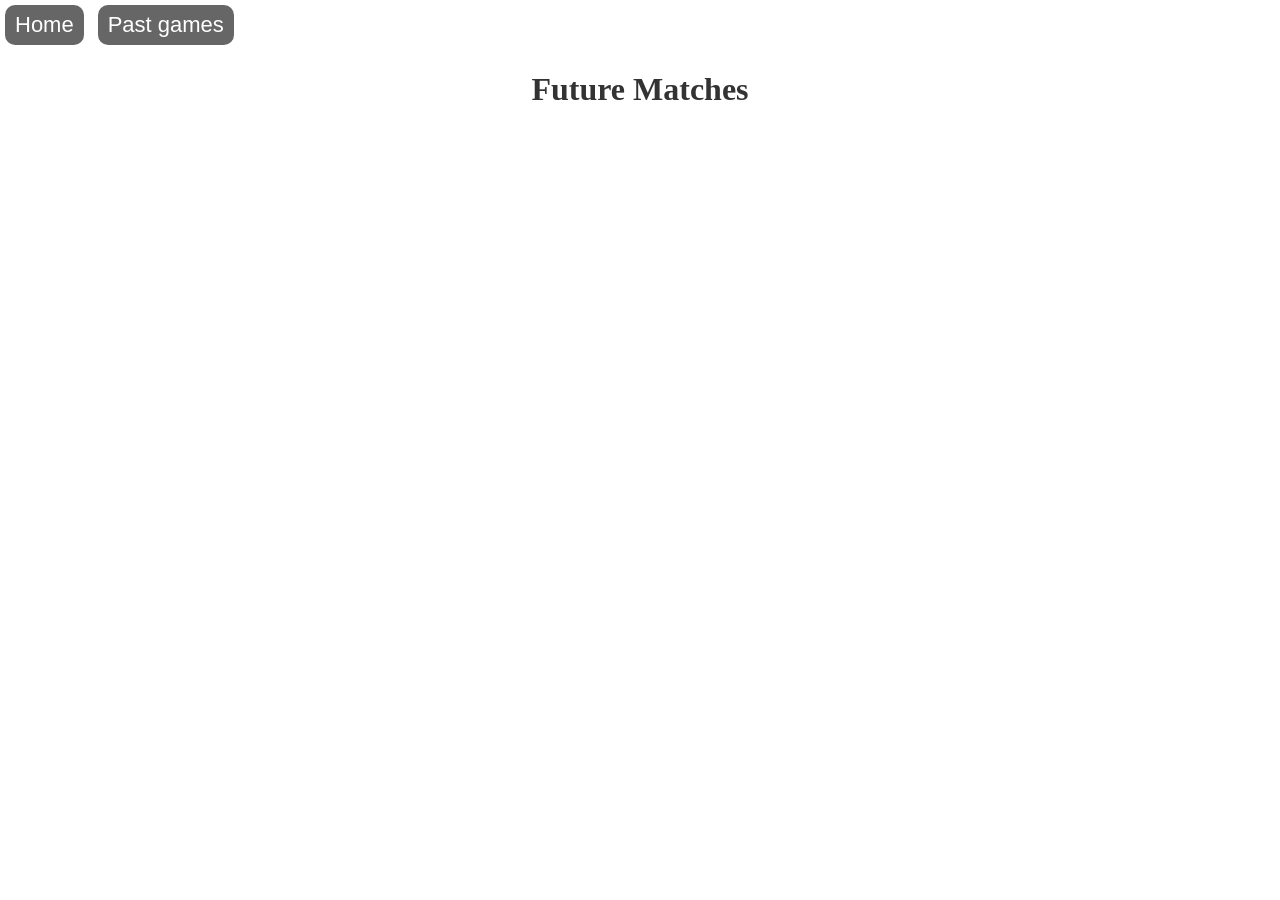
==== futureMatches.html @ 17845747 "Final Product- Initial launch" ====
<!DOCTYPE html>
<html lang="en">
<head>
    <meta charset="UTF-8">
    <meta name="viewport" content="width=device-width, initial-scale=1.0">
    <title>Future Matches</title>
    <link rel="stylesheet" href="style.css">
    <script src="pastMatchesScript.js"></script>
    <script src="futureMatches.js"></script></body>
<style>

        
        img {
            width: 150px;
            height: 150px;
            margin-bottom: 10px;
        }
        

.match {
    display: flex;
    justify-content: space-between;
    align-items: center;
    margin-bottom: 10px;
    padding: 10px;
    border: 3px dotted #5a0303;
    border-radius: 5px;
}



</style>

</head>
<body>
    <button onclick="window.location.href='index.html'">Home</button>
    <button onclick="goPastMatch()">Past games</button>
    <h1>Future Matches</h1>
    <div id="matches"></div>

    
</html>
---- style.css ----
html,
body {
    margin: 0;
    padding: 0;
}

.main-header {
    background-color: rgb(255, 242, 0);
    padding-bottom: 10px;
}

.title {
    text-align: center;
    margin: 0;
    font-size: 8em;
    font-family: "Helvetica";
    font-weight: normal;
    color: white;
}

#card-container {
    display: flex;
    justify-content: center;
    margin: 20px;
}

.card {
    width: 300px;
    border: 1px solid #ccc;
    border-radius: 5px;
    box-shadow: 0 2px 4px rgba(0, 0, 0, 0.1);
    margin: 5px;
    text-align: center;
}

.card-content {
    padding: 20px;
    font-family: "Verdana";
    color: #777;
}

.card-content h2 {
    margin-top: 0;
    font-size: 20px;
}

.card img {
    width: 80%;
    height: 60%;
}

.footer {
    display: flex;
    justify-content: center;
    background-color: rgb(255, 242, 0);
    padding: 10px;
}

button {
    text-align: center;
    background-color: #666;
    border: none;
    padding-left: 10px;
    padding-right: 10px;
    height: 40px;
    border-radius: 10px;
    color: white;
    font-size: 22px;
    cursor: pointer;
    margin: 5px;
}


//Source of code below for styling is from W3Schools

.card { 
    text-align: center;
  }
  .card button {
    text-align: center;
    cursor: pointer;
    width: 100%;
    font-size: 18px;
  }
  
   button:hover {
    opacity: 0.7;
  }
  
  .container {
    max-width: 800px;
    margin: 0 auto;
    padding: 20px;
  }

  h1 {
    text-align: center;
    color: #333;
  }

  .button {
    padding: 5px;
    background-color: #4CAF50;
    color: white;
    text-align: center;
    cursor: pointer;
  }

  .button:hover {
    background-color: #45a049;
  }

  .comment {
    margin-bottom: 10px;
  }

  .delete-button {
    background-color: #f44336;
  }

  .delete-button:hover {
    background-color: #cc0000;
  }
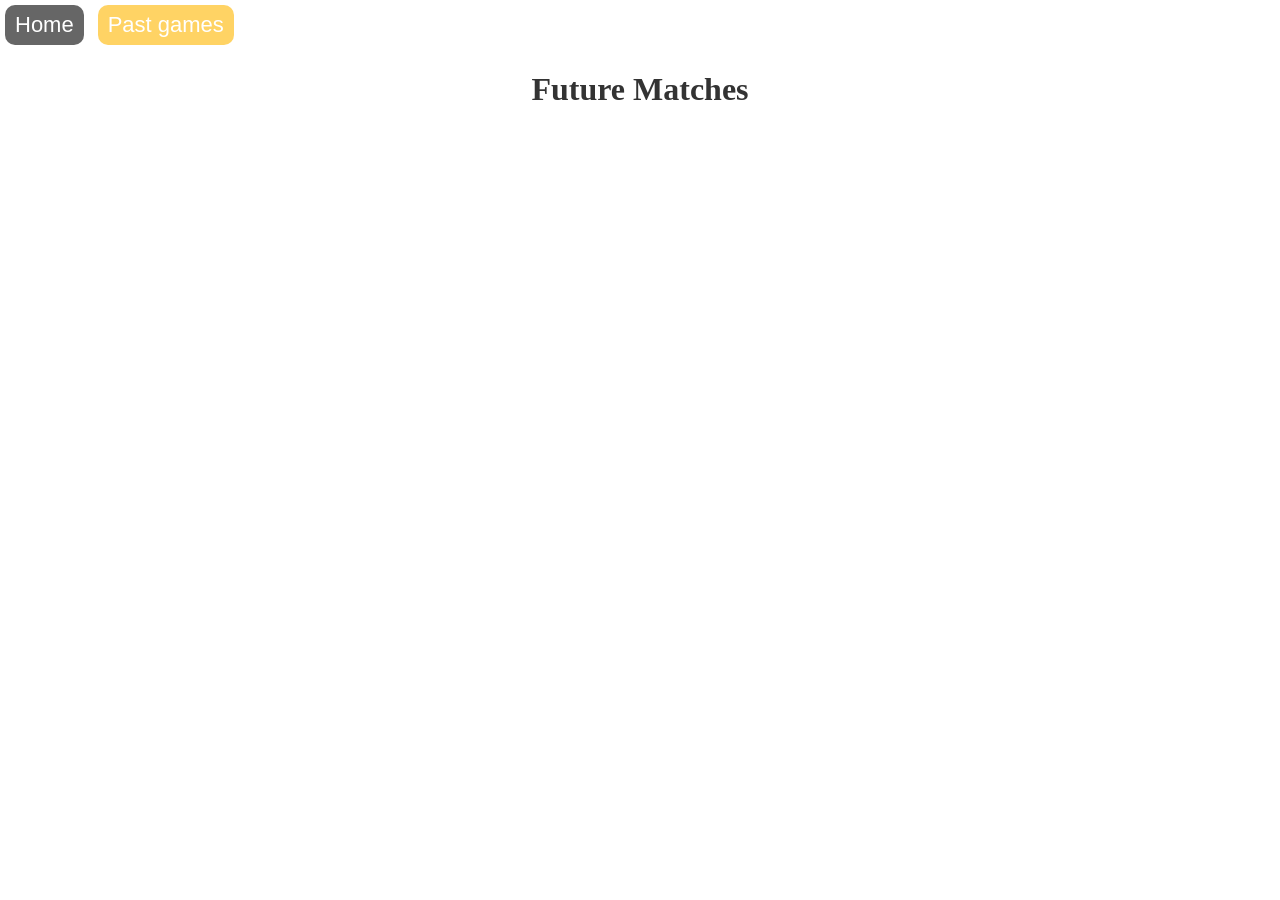
==== commit fee84470: "Update futureMatches.html" ====
--- a/futureMatches.html
+++ b/futureMatches.html
@@ -34,7 +34,7 @@
 </head>
 <body>
     <button onclick="window.location.href='index.html'">Home</button>
-    <button onclick="goPastMatch()">Past games</button>
+    <button style="background-color: rgb(255, 211, 100);" onclick="goPastMatch()">Past games</button>
     <h1>Future Matches</h1>
     <div id="matches"></div>
 
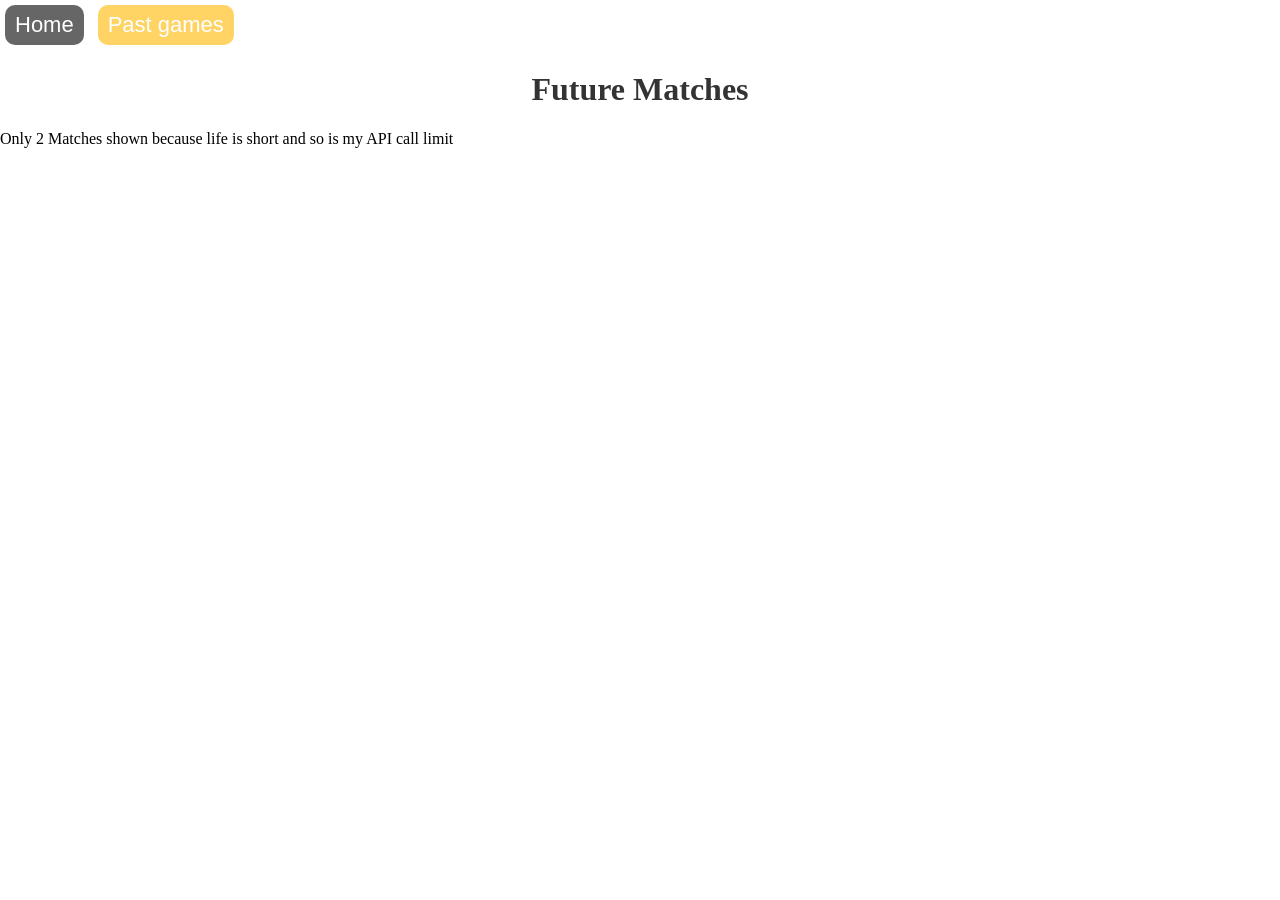
==== commit 32db617b: "Update futureMatches.html" ====
--- a/futureMatches.html
+++ b/futureMatches.html
@@ -36,6 +36,7 @@
     <button onclick="window.location.href='index.html'">Home</button>
     <button style="background-color: rgb(255, 211, 100);" onclick="goPastMatch()">Past games</button>
     <h1>Future Matches</h1>
+    <p>Only 2 Matches shown because life is short and so is my API call limit</p>
     <div id="matches"></div>
 
     
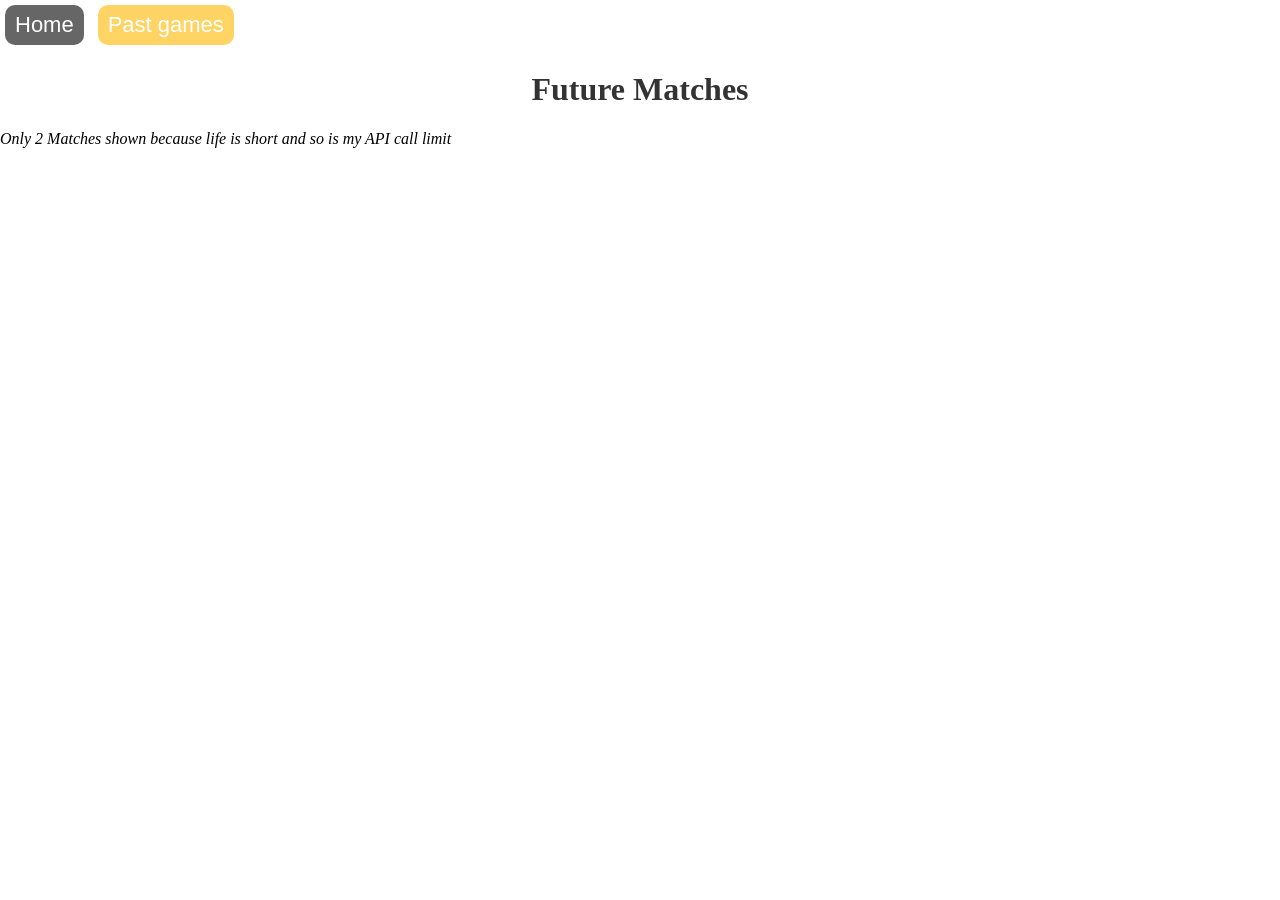
==== commit 20143bbc: "Update futureMatches.html" ====
--- a/futureMatches.html
+++ b/futureMatches.html
@@ -36,7 +36,7 @@
     <button onclick="window.location.href='index.html'">Home</button>
     <button style="background-color: rgb(255, 211, 100);" onclick="goPastMatch()">Past games</button>
     <h1>Future Matches</h1>
-    <p>Only 2 Matches shown because life is short and so is my API call limit</p>
+    <p><em>Only 2 Matches shown because life is short and so is my API call limit</em></p>
     <div id="matches"></div>
 
     
